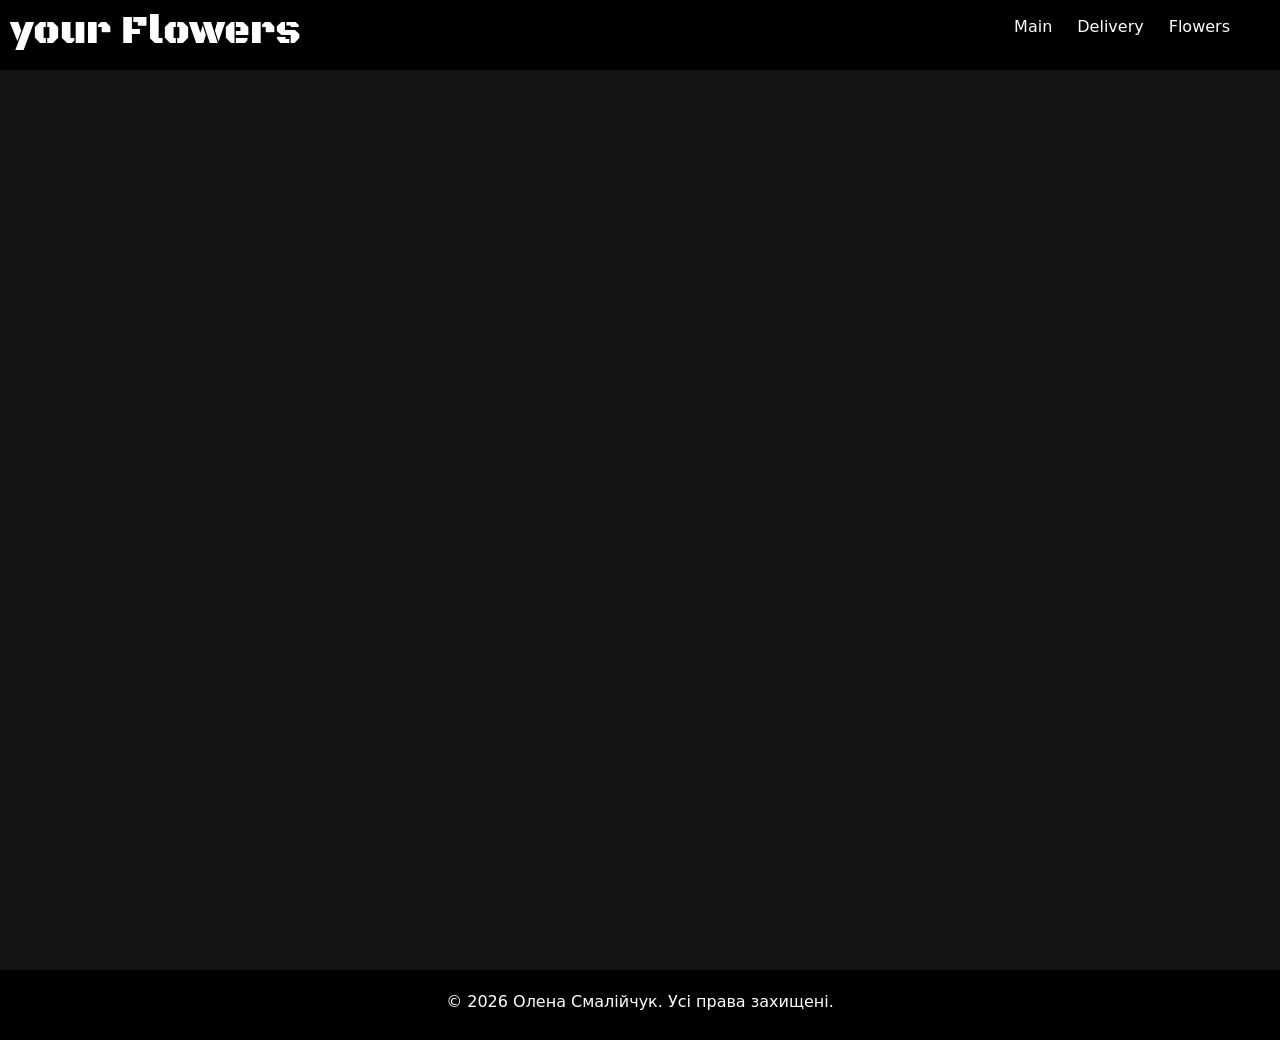
==== delivery.html @ 596464c1 "Rename Delivery.html to delivery.html" ====
<!DOCTYPE html>
<html lang="en">
<head>
     <link href="https://cdn.jsdelivr.net/npm/bootstrap@5.3.8/dist/css/bootstrap.min.css" rel="stylesheet" integrity="sha384-sRIl4kxILFvY47J16cr9ZwB07vP4J8+LH7qKQnuqkuIAvNWLzeN8tE5YBujZqJLB" crossorigin="anonymous">
    <meta charset="UTF-8">
    <meta name="viewport" content="width=device-width, initial-scale=1.0">
    <title>Document</title>
      <link rel="preconnect" href="https://fonts.googleapis.com">
<link rel="preconnect" href="https://fonts.gstatic.com" crossorigin>
<link href="https://fonts.googleapis.com/css2?family=Black+Ops+One&family=Russo+One&display=swap" rel="stylesheet">
    <link rel="stylesheet" href="css.css">
</head>
<body>
        <div class = "load">
<div class="spinner"></div>
  </div>
    <header class="header-non">
        <h1 class="mainh1">your Flowers</h1>
    <ul>
        <li><a class="nax" href="main.html">Main</a></li>
        <li><a class="nax" href="Delivery.html">Delivery</a></li>
        <li><a class="nax" href="Flowers.html">Flowers</a></li>
    </ul>


    </header>
    <main>
      
    </main>
    <footer>
        <p class="ap">© 2026 Олена Смалійчук. Усі права захищені.</p>
    </footer>
</body>
</html>
---- css.css ----
*{
    margin: 0;
    
}
.russo-one-regular {
  font-family: "Russo One", sans-serif;
  font-weight: 400;
  font-style: normal;
}
.black-ops-one-regular {
  font-family: "Black Ops One", system-ui;
  font-weight: 400;
  font-style: normal;
}


.header-non{
    height: 70px;  
    background-color: rgb(0, 0, 0);
    display: flex;
    align-items: center;
    justify-content: space-between;
}
li{
   color: white; 
   list-style: none;
}
ul{
    padding: 50px;
    display: flex;
    gap: 25px;
    justify-content: space-around end;
    
}
.mainh1{
    padding: 10px;
    text-align: center;
    color: white;
    font-family: "Black Ops One", system-ui;
    font-weight: 400;
    font-style: normal;
}
.flower-main{
    background-color: #131313;
    height: auto;
}
main{
    background-color: #131313;
    height: 100vh;
}
footer{
    z-index: 15;
    height: 70px;
    background-color: black;
}
.ap{
    color: #ffffff;
    text-align: center;
    padding: 20px;
}

h1{
    padding: 100px;
    color: white;
    font-weight: 400;
    justify-content: space-around;
}
.fimage{
background-color: #ffffff;
width:15%;
height: 50%;
transform: skew(0deg, 0deg);
position: absolute;
left:20%;
top: 25%;
animation-name: skew;             
animation-duration: 0.3s; 
animation-fill-mode: forwards;
animation-delay: 2s;
max-width: 100px;
}
.simage{
background-color: #ffffff;
width: 15%;
height: 65%;
transform: skew(0deg, 0deg);
position: absolute;
left:40%;
top: 25%;
animation-name: skew;             
animation-duration: 0.4s; 
animation-fill-mode: forwards;
animation-delay: 2s;
max-width: 100px;
}
.timage{
background-color: #ffffff;
width: 15%;
height: 50%;
transform: skew(0deg, 0deg);
position: absolute;
left:60%;
top: 25%;
animation-name: skew;             
animation-duration: 0.5s;   
animation-fill-mode: forwards;  
animation-delay: 2s;  
max-width: 100px;   
}
.deliverbtn{
    background-color: #020202;
    box-shadow:5px 5px 20px #000000;
    padding: 1.5%;
    transform: scale(1.5);
    text-decoration: none;
    color: #ffffff;
    border-radius: 5px;
    position: absolute;
    left: 35%;
    top: 50%;
    padding-left: 10%;
    padding-right: 10%;
    transition: transform 0.3s ease;
}
.deliverbtn:hover{
    transform: scale(1.7);   
}
.nax{
    text-decoration: none;
    color: #ffffff;
}
.load{
      position: fixed;
      width: 100%;
      height: 100%;
      background: #000000;
      display: flex;
      justify-content: center;
      align-items: center;
      z-index: 9999;
      animation: load 1s forwards;
      animation-delay: 1s;
}

.spinner {
  width: 80px;
  height: 80px;
  border: 8px solid transparent;
  border-top: 8px solid rgb(255, 255, 255);   /* visible arc */
  border-radius: 50%;
  animation: spin 0.5s linear infinite;
}

.white{
    border-radius: 5px;
   padding: 0px;
   background-color: white;
}
.flower-box{
      padding-left: 20%;
      display: flex;
      grid-template-columns: repeat(2, 1fr);
      flex-wrap: wrap;
    }
.filters{
  background: #212529;
  width:20%;
  height:2000px;
  position: fixed;
  bottom: 0%;
  z-index: 1;
  border-right: solid #495057 1px ;
}

.flower-card{
  margin: 5px;
}

.flower-header{
  overflow: hidden;
  max-height: 100px;
  padding-left: 20%;
}


@keyframes skew{
    0%{transform: skewX(0deg);}
    100%{transform: skewX(5deg);}
}

/* keyframes */
@keyframes spin {
  to {
    transform: rotate(360deg);
  }
}
@keyframes load {
  from { opacity: 1; }
  to { opacity: 0; visibility: hidden; }
}
@media (min-width: 800px) {
  .fimage{
    left: 25%;
  }
  .timage{
    left: 55%;
  }
  .deliverbtn{
    transform: scale(1.3);
    left: 32.5%;
    
  }
  .deliverbtn:hover{
    transform: scale(1.5);
  }
}
@media (min-width: 1100px) {
  .fimage{
    left: 30%;
  }
  .timage{
    left: 50%;
  }
    .deliverbtn{
    transform: scale(1);
    left: 31.5%;
    
  }
  .deliverbtn:hover{
    transform: scale(1.2);
  }
}
@media (max-width:600px){
  .d-flex{
    visibility: hidden;
  }
}
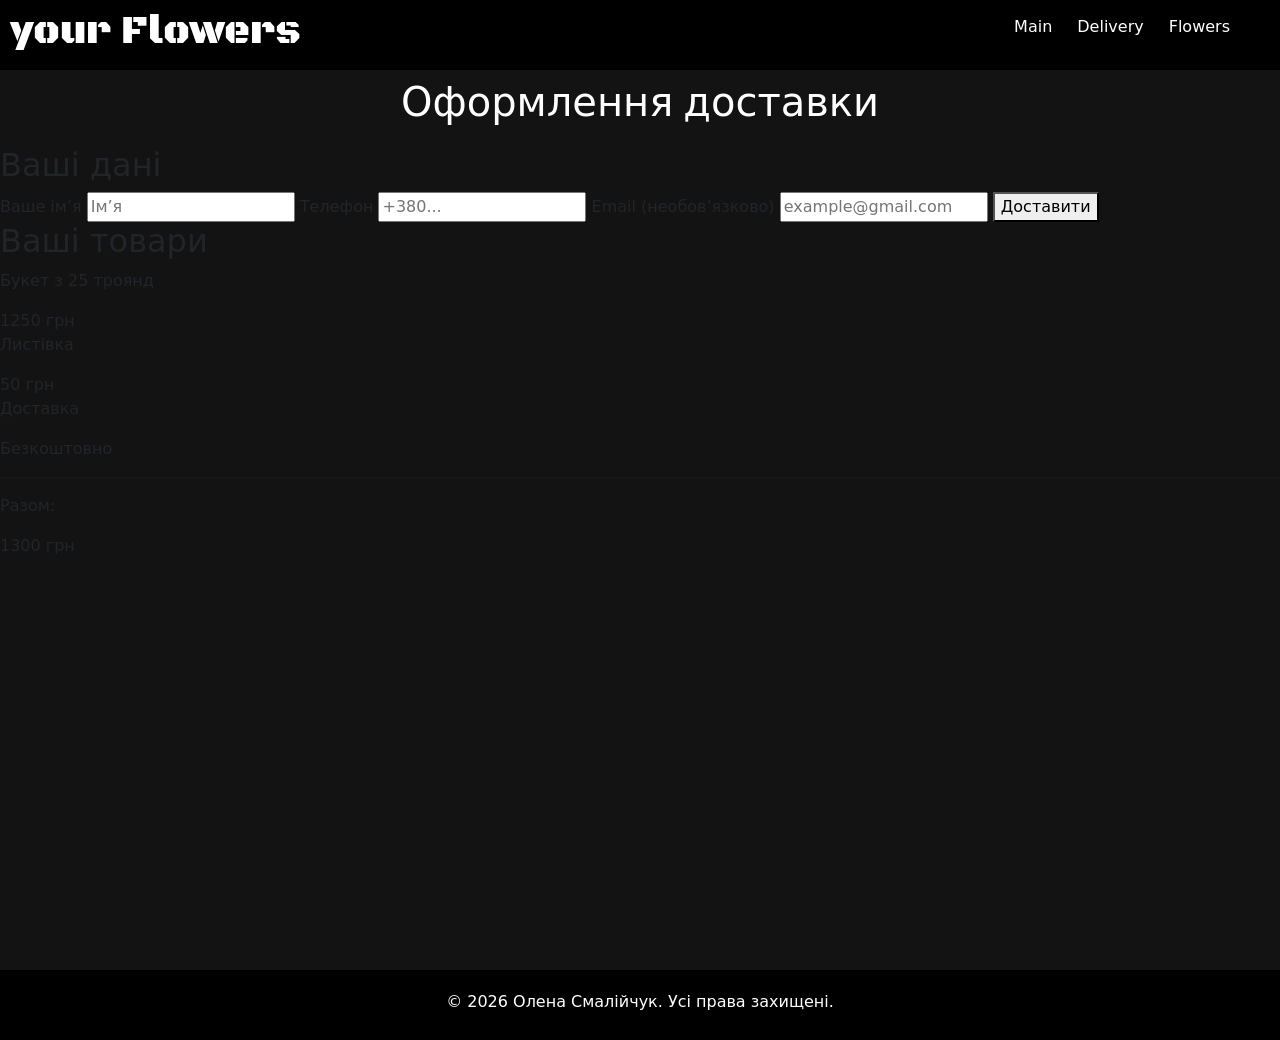
==== commit e9e422c4: "Update delivery.html" ====
--- a/delivery.html
+++ b/delivery.html
@@ -18,15 +18,56 @@
         <h1 class="mainh1">your Flowers</h1>
     <ul>
         <li><a class="nax" href="main.html">Main</a></li>
-        <li><a class="nax" href="Delivery.html">Delivery</a></li>
-        <li><a class="nax" href="Flowers.html">Flowers</a></li>
+        <li><a class="nax" href="delivery.html">Delivery</a></li>
+        <li><a class="nax" href="flowers.html">Flowers</a></li>
     </ul>
+    </header>
+<main>
+  <section class="checkout">
+    <h1 class="mainh1">Оформлення доставки</h1>
+    <div class="checkout-container">
+      
+      <div class="checkout-user">
+        <h2>Ваші дані</h2>
+        <form>
+          <label>Ваше ім’я</label>
+          <input type="text" placeholder="Ім’я">
+          
+          <label>Телефон</label>
+          <input type="tel" placeholder="+380...">
+          
+          <label>Email (необов’язково)</label>
+          <input type="email" placeholder="example@gmail.com">
+          
+          <button type="submit" class="deliverrbtn">Доставити</button>
+        </form>
+      </div>
+      
+      <div class="checkout-items">
+        <h2>Ваші товари</h2>
+        <div class="item">
+          <p>Букет з 25 троянд</p>
+          <span>1250 грн</span>
+        </div>
+        <div class="item">
+          <p>Листівка</p>
+          <span>50 грн</span>
+        </div>
+        <div class="item">
+          <p>Доставка</p>
+          <span>Безкоштовно</span>
+        </div>
+        <hr>
+        <div class="total">
+          <p>Разом:</p>
+          <span>1300 грн</span>
+        </div>
+      </div>
+    </div>
+  </section>
+</main>
 
 
-    </header>
-    <main>
-      
-    </main>
     <footer>
         <p class="ap">© 2026 Олена Смалійчук. Усі права захищені.</p>
     </footer>
